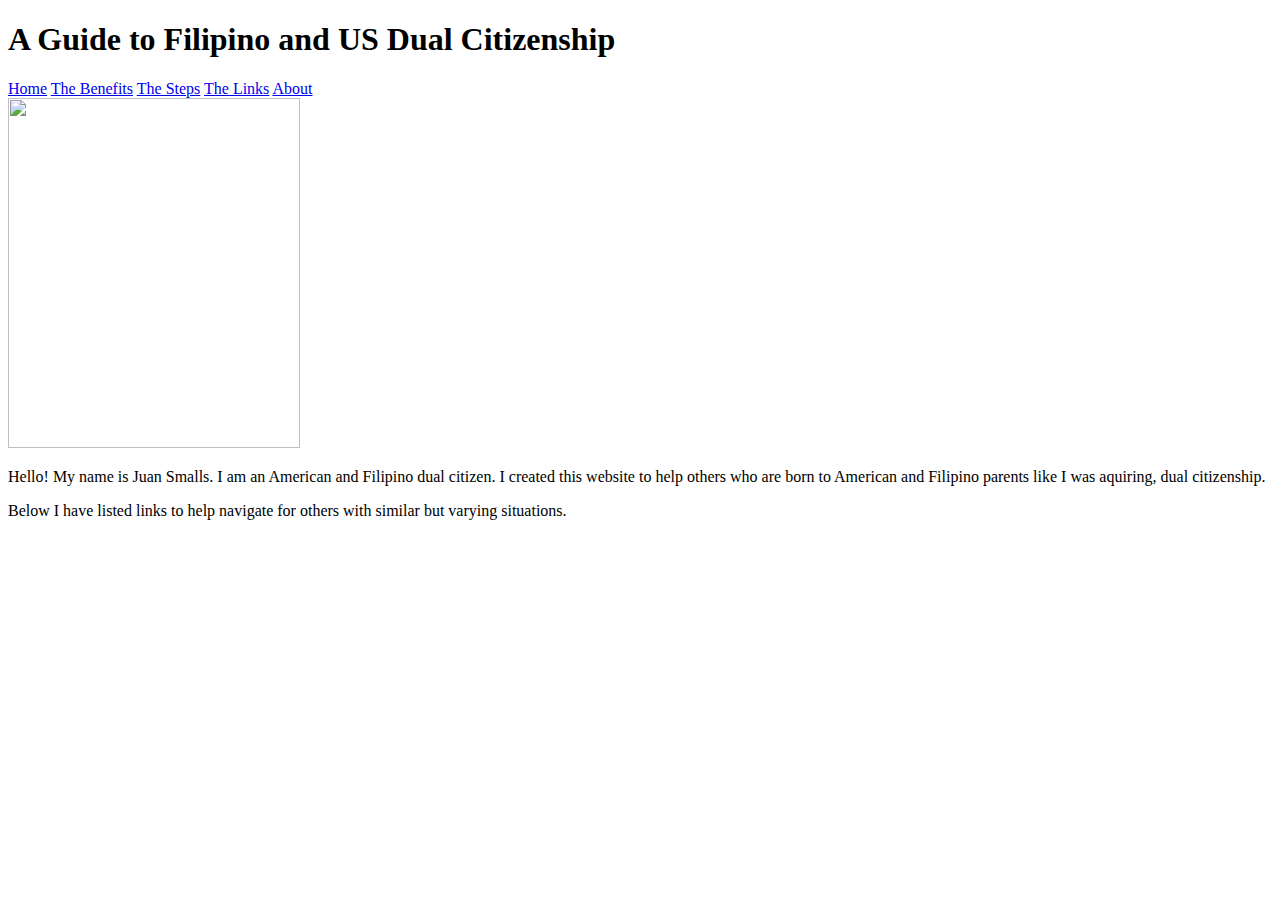
==== about.html @ 8af16bd3 "Add files via upload" ====
<!doctype html>
<html>
<head>
<meta charset="UTF-8">
<title>A Guide to Filipino and US Dual Citizenship</title>
<link href="CSS/Styles.css" rel="stylesheet" type="text/css">
</head>

<body>
<h1>A Guide to Filipino and US Dual Citizenship</h1>
    <div class="topnav">
  <a href="index.html">Home</a>
  <a href="thebenefits.html">The Benefits</a>
  <a href="thesteps.html">The Steps</a>
  <a href="thelinks.html">The Links</a>
  <a href="about.html">About</a>
        </div>
    
    <img src="images/mejuan.jpeg" width="292" height="350" alt=""/>
<p>Hello! My name is Juan Smalls. I am an American and Filipino dual citizen. I created 
        this website to help others who are born to American and Filipino parents like I was 
        aquiring, dual citizenship.</p>
       
<p>Below I have listed links to help navigate for others with similar but varying situations.</p>
        

</body>
</html>
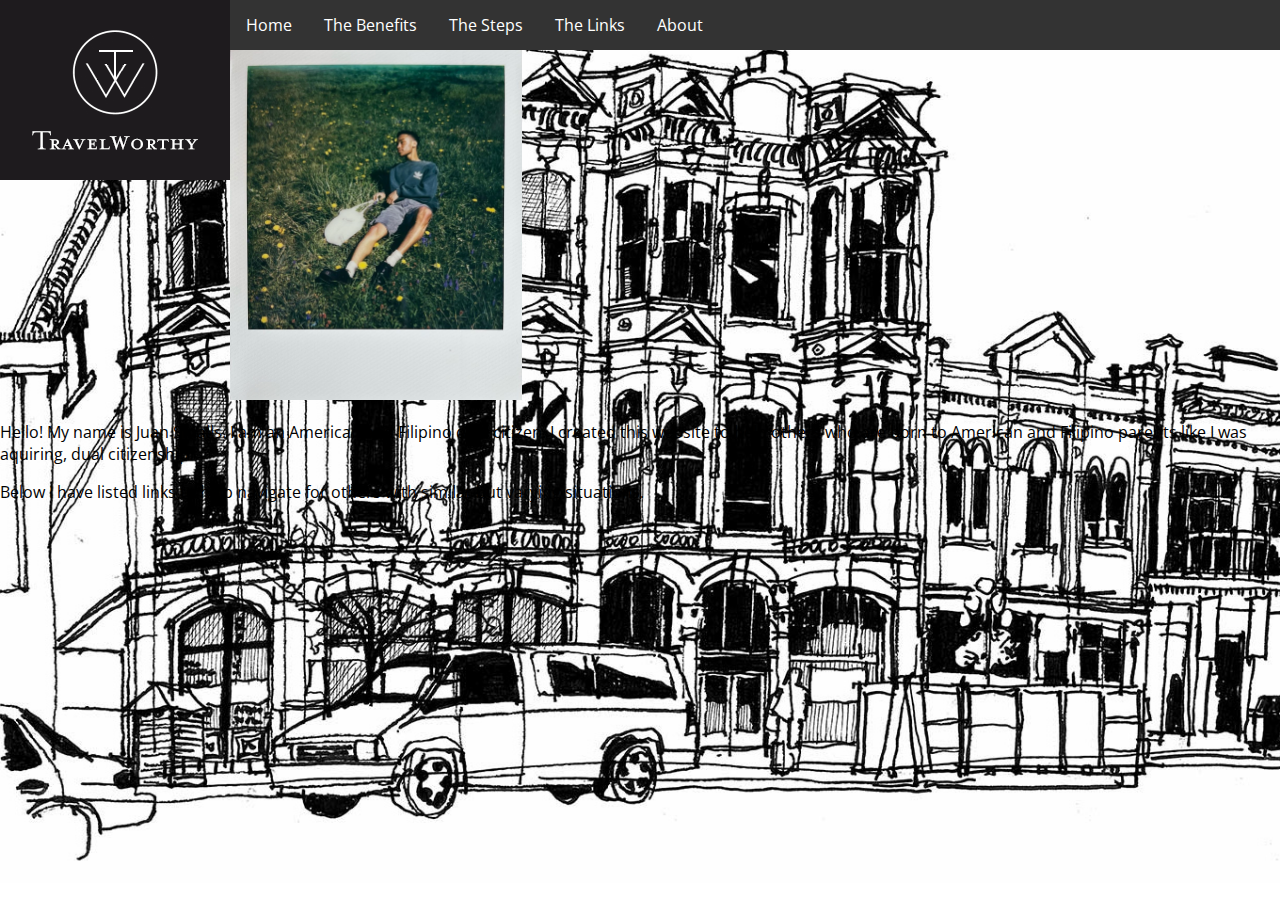
==== commit f0524119: "Add files via upload" ====
--- a/about.html
+++ b/about.html
@@ -9,11 +9,14 @@
 <body>
 <h1>A Guide to Filipino and US Dual Citizenship</h1>
     <div class="topnav">
-  <a href="index.html">Home</a>
-  <a href="thebenefits.html">The Benefits</a>
-  <a href="thesteps.html">The Steps</a>
-  <a href="thelinks.html">The Links</a>
-  <a href="about.html">About</a>
+ <ul>
+    <div class="topnav">
+ <li><a href="index.html">Home</a></li>
+ <li><a href="thebenefits.html">The Benefits</a></li>
+ <li><a href="thesteps.html">The Steps</a></li>
+ <li><a href="thelinks.html">The Links</a></li>
+ <li><a href="about.html">About</a></li>
+    </ul>
         </div>
     
     <img src="images/mejuan.jpeg" width="292" height="350" alt=""/>
--- a/CSS/Styles.css
+++ b/CSS/Styles.css
@@ -0,0 +1,157 @@
+@charset "UTF-8";
+/* JavaScript & jQuery - Chapter 3: Functions, Methods & Programming */
+/* The book used a font called Eau Sans - the download examples use Open Sans */
+
+@import url(http://fonts.googleapis.com/css?family=Open+Sans);
+
+ul {
+  list-style-type: none;
+  margin: 0;
+  padding: 0;
+  overflow: hidden;
+  background-color: #333;
+}
+
+li {
+  float: left;
+}
+
+li a {
+  display: block;
+  color: white;
+  text-align: center;
+  padding: 14px 16px;
+  text-decoration: none;
+}
+
+/* Change the link color to #111 (black) on hover */
+li a:hover {
+  background-color: #111;
+}
+
+body {
+  background-color: #fff;
+  background: url("../images/travelworthy-backdrop.jpg") no-repeat center center fixed;
+  -webkit-background-size: cover;
+  -moz-background-size: cover;
+  -o-background-size: cover;
+  background-size: cover;
+  margin: 0;
+  font-family: 'Open Sans', sans-serif;}
+
+h1 {
+  background: #1e1b1e url("../images/travelworthy-logo.gif") no-repeat;
+  width: 230px;
+  height: 180px;
+  float: left;
+  text-indent: 100%;
+  white-space: nowrap;
+  overflow: hidden;
+  margin: 0;}
+
+h2 {
+  margin: 1.75em 0 0 0;
+  color: #adffda; 
+  font-weight: normal;}
+
+h2 + p {
+  margin: 0.25em 0 0 0;}
+p + p {
+  margin: 0;}
+p + h2 {
+  margin: 10px 0 0 0;}
+
+/* message under the logo */
+
+#message {
+  float: left;
+  clear: left;
+  background-color: #ffb87a;
+  color: #1e1b1e;
+  width:170px;
+  padding: 18px 30px;
+  text-align: center;}
+
+/* black bar across the right hand side of the page */
+
+#info {
+  background-color: #1e1b1e;
+  color: #fff;
+  width: 200px;
+  padding: 0 15px;
+  text-align: center;
+  min-height: 100%;
+  position: absolute;
+  top: 0;
+  right: 15%;}
+
+/* details in the black bar */
+
+#hotelName {
+  text-transform: uppercase;
+  text-align: center; 
+  font-size: 120%;
+  margin-top: 10px;
+  border-top: 1px solid #fff;
+  border-bottom: 1px solid #fff; 
+  padding: 10px 0;}
+
+#hotel1 {
+  margin-top: 1em; 
+  border-top: 1px solid #fff; 
+  padding-top: 1em;} 
+#hotel2 {
+  border-bottom: 1px solid #fff; 
+  padding-bottom: 1em;}
+
+#rooms {
+  font-size: 440%;
+  color: #ffb87a;
+  display: inline-block;
+  margin: 0;}
+
+#roomRate{
+  text-decoration: line-through;
+  display: inline-block;
+  float: left;
+  padding-top: 10px;}
+
+#specialRate {  
+  font-size: 440%;
+  color: #ffb87a;
+  display: inline-block;
+  padding: 10px 0 20px 0;
+  margin: 0;}
+
+#offerEnds {
+  text-transform: uppercase;
+  color: #ffb87a;
+  font-size: 75%;}
+
+.true, .false {
+  padding: 0 50px 0 50px;
+  line-height: 28px;
+  text-align: left;
+  background-image: url("../images/check-cross.png");
+  background-position: 120px 0;
+  background-repeat: no-repeat;}
+
+.false {
+  background-position: 120px -28px;}
+
+/* footer */
+
+#footer {
+  position: absolute;
+  bottom: 0;
+  left: 0;
+  width: 100%;
+  background-color: #adffda;}
+
+#footer p {
+  padding: 10px;
+  margin: 0;}
+
+.data {
+  padding: 10px;}
+
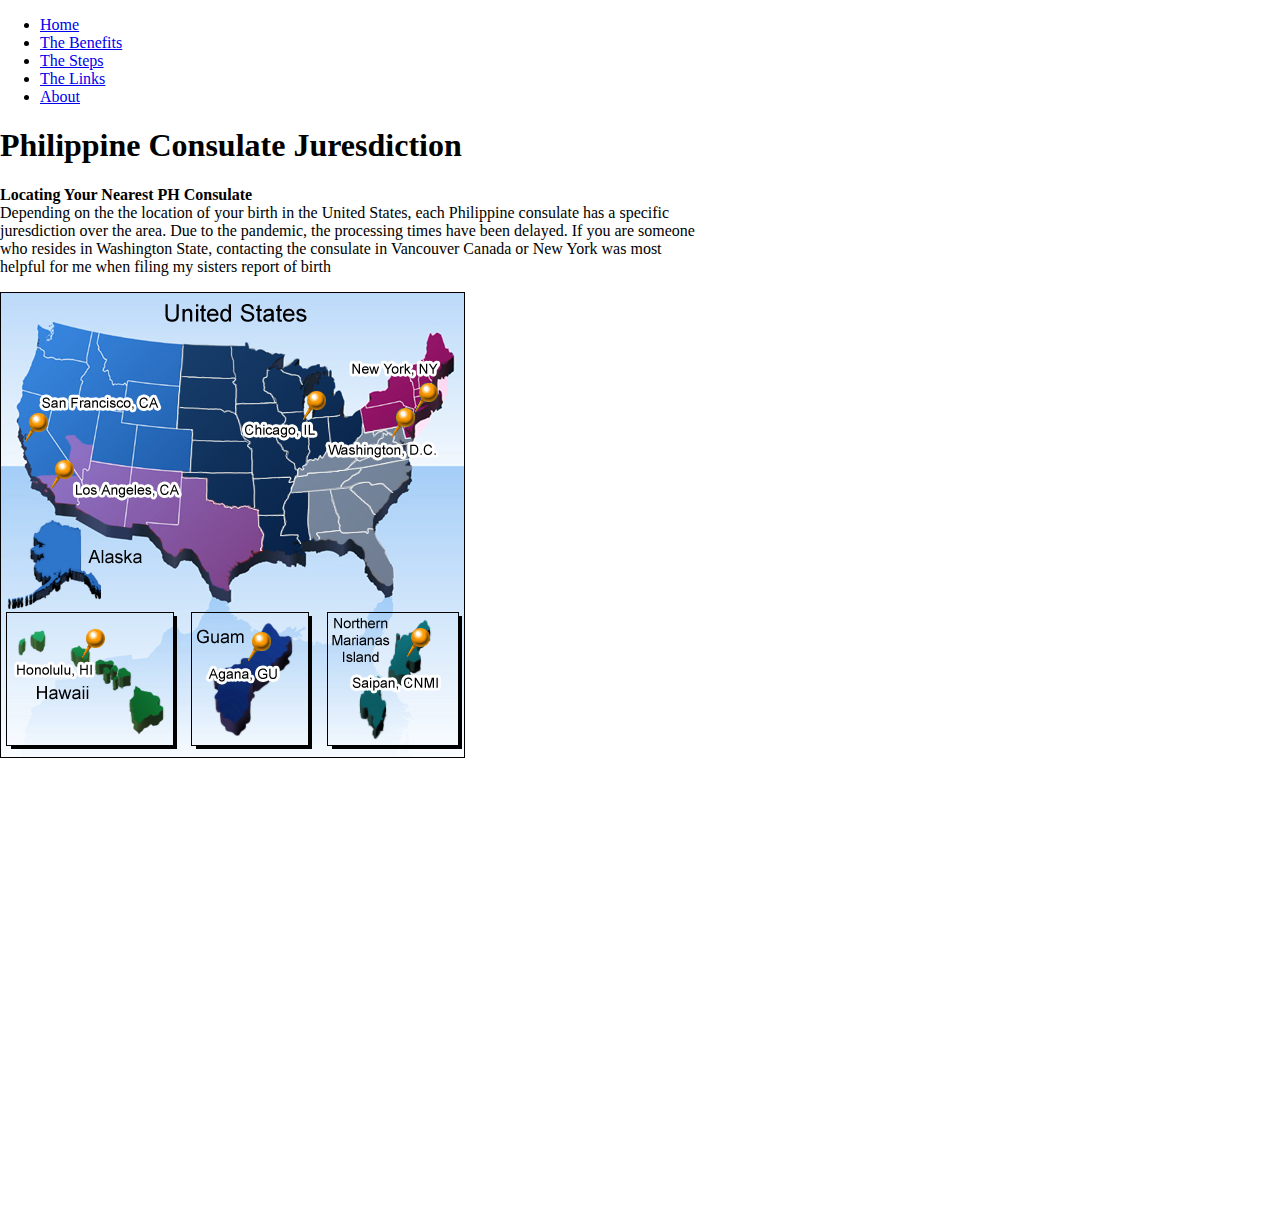
==== commit bada72bc: "Add files via upload" ====
--- a/about.html
+++ b/about.html
@@ -1,32 +1,42 @@
-<!doctype html>
+<!DOCTYPE html>
 <html>
-<head>
-<meta charset="UTF-8">
-<title>A Guide to Filipino and US Dual Citizenship</title>
-<link href="CSS/Styles.css" rel="stylesheet" type="text/css">
-</head>
-
-<body>
-<h1>A Guide to Filipino and US Dual Citizenship</h1>
-    <div class="topnav">
- <ul>
-    <div class="topnav">
- <li><a href="index.html">Home</a></li>
- <li><a href="thebenefits.html">The Benefits</a></li>
- <li><a href="thesteps.html">The Steps</a></li>
- <li><a href="thelinks.html">The Links</a></li>
- <li><a href="about.html">About</a></li>
-    </ul>
-        </div>
-    
-    <img src="images/mejuan.jpeg" width="292" height="350" alt=""/>
-<p>Hello! My name is Juan Smalls. I am an American and Filipino dual citizen. I created 
-        this website to help others who are born to American and Filipino parents like I was 
-        aquiring, dual citizenship.</p>
-       
-<p>Below I have listed links to help navigate for others with similar but varying situations.</p>
+  <head>
+    <title>JavaScript &amp; jQuery - Chapter 9: APIs - Map controls</title>
+    <meta name="viewport" content="initial-scale=1.0, user-scalable=no">
+    <meta charset="utf-8">
+    <ul>
+        <div class="topnav">
+      <li><a href="index.html">Home</a></li>
+      <li><a href="thebenefits.html">The Benefits</a></li>
+      <li><a href="thesteps.html">The Steps</a></li>
+      <li><a href="thelinks.html">The Links</a></li>
+      <li><a href="about.html">About</a></li>
+        </ul>
+    <style>
+      html, body {
+        margin: 0;
+        padding: 0;
+        height: 100%;}
+      #map {
+        width: 400px;
+        height: 400px;
+        margin: 50px;
+      }
+    </style>
+    <link rel="stylesheet" href="css/list.css" />
+    <script src="js/api.js"></script>
+  </head>
+  <body>
+    <header><h1> Philippine Consulate Juresdiction</h1></header>
+    <p><strong>Locating Your Nearest PH Consulate</strong>
         
-
-</body>
-</html>
-
+        <br>Depending on the the location of your
+        birth in the United States, each Philippine consulate has a specific<br>juresdiction over the area.
+        Due to the pandemic, the processing times have been delayed. If you are someone<br>who resides in Washington 
+        State, contacting the consulate in Vancouver Canada or New York was most<br>helpful for me when filing my
+        sisters report of birth</p>
+        <div id="jurimap"><img src="images/juris.png" alt="juresdictionmap"></div>
+        <div id="map"></div>
+   
+  </body>
+</html>